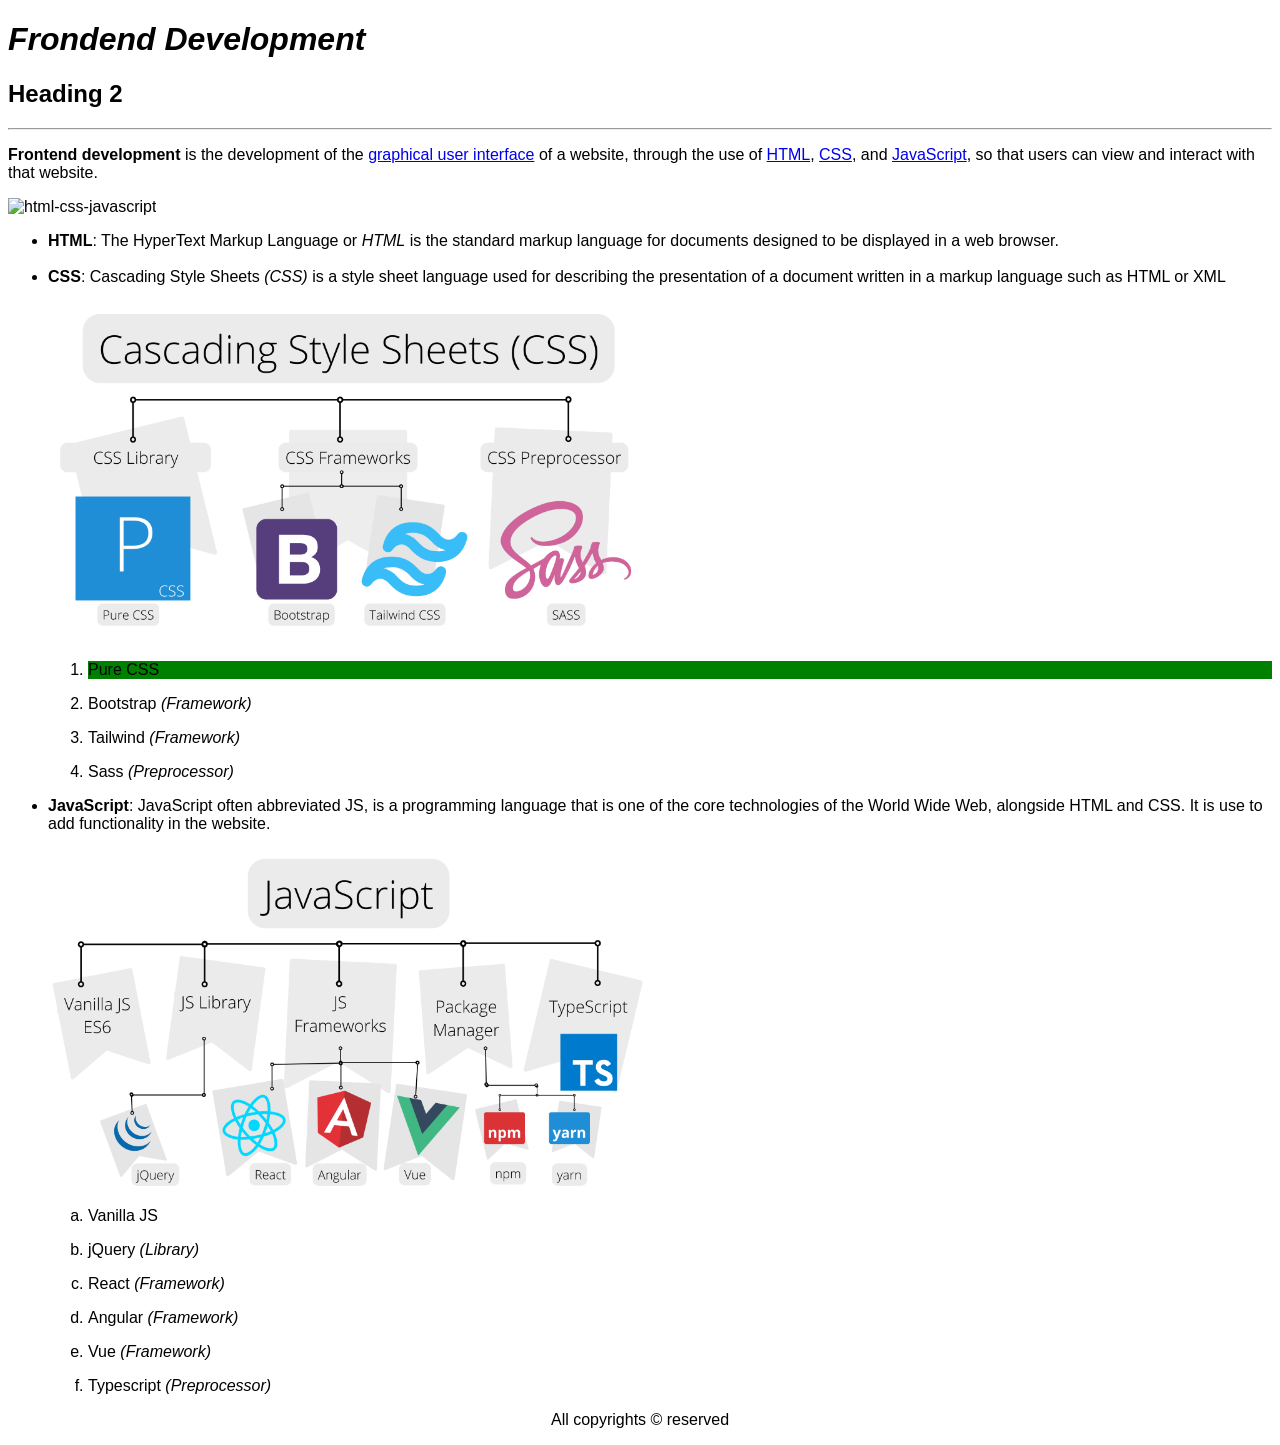
==== EP_44_DOM/index.html @ d49e75c9 "ep 44 DOM added" ====
<!DOCTYPE html>
<html lang="en">

<head>
  <meta charset="UTF-8" />
  <meta http-equiv="X-UA-Compatible" content="IE=edge" />
  <meta name="viewport" content="width=device-width, initial-scale=1.0" />
  <title>Frontend Roadmap</title>
  <script src="script.js" defer></script>
</head>

<body style="font-family: sans-serif">
  <h1><i>Frondend Development</i></h1>
  <h2>Heading 2</h2>
  <hr />
  <p>
    <b>Frontend development</b> is the development of the
    <a href="https://en.wikipedia.org/wiki/Graphical_user_interface" target="_blank"
      title="Graphical user interface">graphical user interface</a>
    of a website, through the use of
    <a target="_blank" href="https://en.wikipedia.org/wiki/HTML">HTML</a>,
    <a target="_blank" href="https://en.wikipedia.org/wiki/CSS">CSS</a>, and
    <a target="_blank" href="https://en.wikipedia.org/wiki/JavaScript">JavaScript</a>, so that users can view and
    interact with that website.
  </p>
  <img id="slider" src="./images/html-css-javascript.png" alt="html-css-javascript"
    style="width: 100%; max-width: 600px" title="Frontend Roadmap" />

  <ul>
    <li>
      <b>HTML</b>: The HyperText Markup Language or <i>HTML</i> is the
      standard markup language for documents designed to be displayed in a web
      browser.
    </li>
    <br />
    <li>
      <b>CSS</b>: Cascading Style Sheets <i>(CSS)</i> is a style sheet
      language used for describing the presentation of a document written in a
      markup language such as HTML or XML
      <br />
      <br />
      <img src="./images/css.png" alt="css roadmap" style="width: 100%; max-width: 600px" />
      <ol>
        <li style="background-color: green;">
          <p>Pure CSS</p>
        </li>
        <li>
          <p>Bootstrap <i>(Framework)</i></p>
        </li>
        <li>
          <p>Tailwind <i>(Framework)</i></p>
        </li>
        <li>
          <p>Sass <i>(Preprocessor)</i></p>
        </li>
      </ol>
    </li>
    <li>
      <p>
        <b>JavaScript</b>: JavaScript often abbreviated JS, is a programming
        language that is one of the core technologies of the World Wide Web,
        alongside HTML and CSS. It is use to add functionality in the website.
      </p>
      <img src="./images/javascript.png" alt="javascript roadmap" style="width: 100%; max-width: 600px" />

      <ol type="a">
        <li>
          <p>Vanilla JS</p>
        </li>
        <li>
          <p>jQuery <i>(Library)</i></p>
        </li>
        <li>
          <p>React <i>(Framework)</i></p>
        </li>
        <li>
          <p>Angular <i>(Framework)</i></p>
        </li>
        <li>
          <p>Vue <i>(Framework)</i></p>
        </li>
        <li>
          <p>Typescript <i>(Preprocessor)</i></p>
        </li>
      </ol>
    </li>
  </ul>

  <p style="text-align: center;">All copyrights &copy; reserved</p>
</body>

</html>
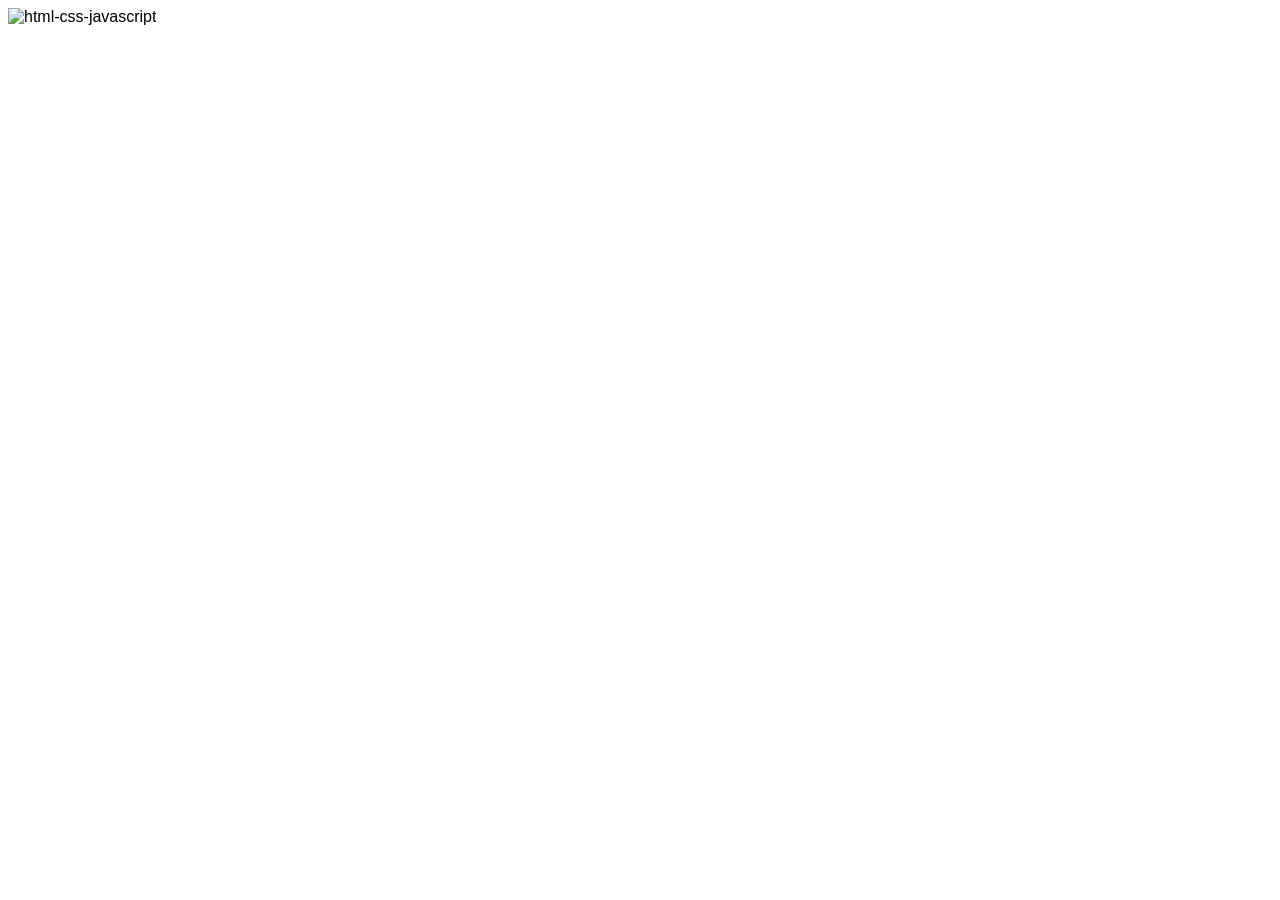
==== commit 39571840: "some chnages in code ." ====
--- a/EP_44_DOM/index.html
+++ b/EP_44_DOM/index.html
@@ -10,7 +10,7 @@
 </head>
 
 <body style="font-family: sans-serif">
-  <h1><i>Frondend Development</i></h1>
+  <!-- <h1><i>Frondend Development</i></h1>
   <h2>Heading 2</h2>
   <hr />
   <p>
@@ -22,11 +22,10 @@
     <a target="_blank" href="https://en.wikipedia.org/wiki/CSS">CSS</a>, and
     <a target="_blank" href="https://en.wikipedia.org/wiki/JavaScript">JavaScript</a>, so that users can view and
     interact with that website.
-  </p>
-  <img id="slider" src="./images/html-css-javascript.png" alt="html-css-javascript"
-    style="width: 100%; max-width: 600px" title="Frontend Roadmap" />
+  </p> -->
+  <img id="slider" src="" alt="html-css-javascript" style="width: 100%; max-width: 600px" title="Frontend Roadmap" />
 
-  <ul>
+  <!-- <ul>
     <li>
       <b>HTML</b>: The HyperText Markup Language or <i>HTML</i> is the
       standard markup language for documents designed to be displayed in a web
@@ -86,7 +85,7 @@
     </li>
   </ul>
 
-  <p style="text-align: center;">All copyrights &copy; reserved</p>
+  <p style="text-align: center;">All copyrights &copy; reserved</p> -->
 </body>
 
 </html>
